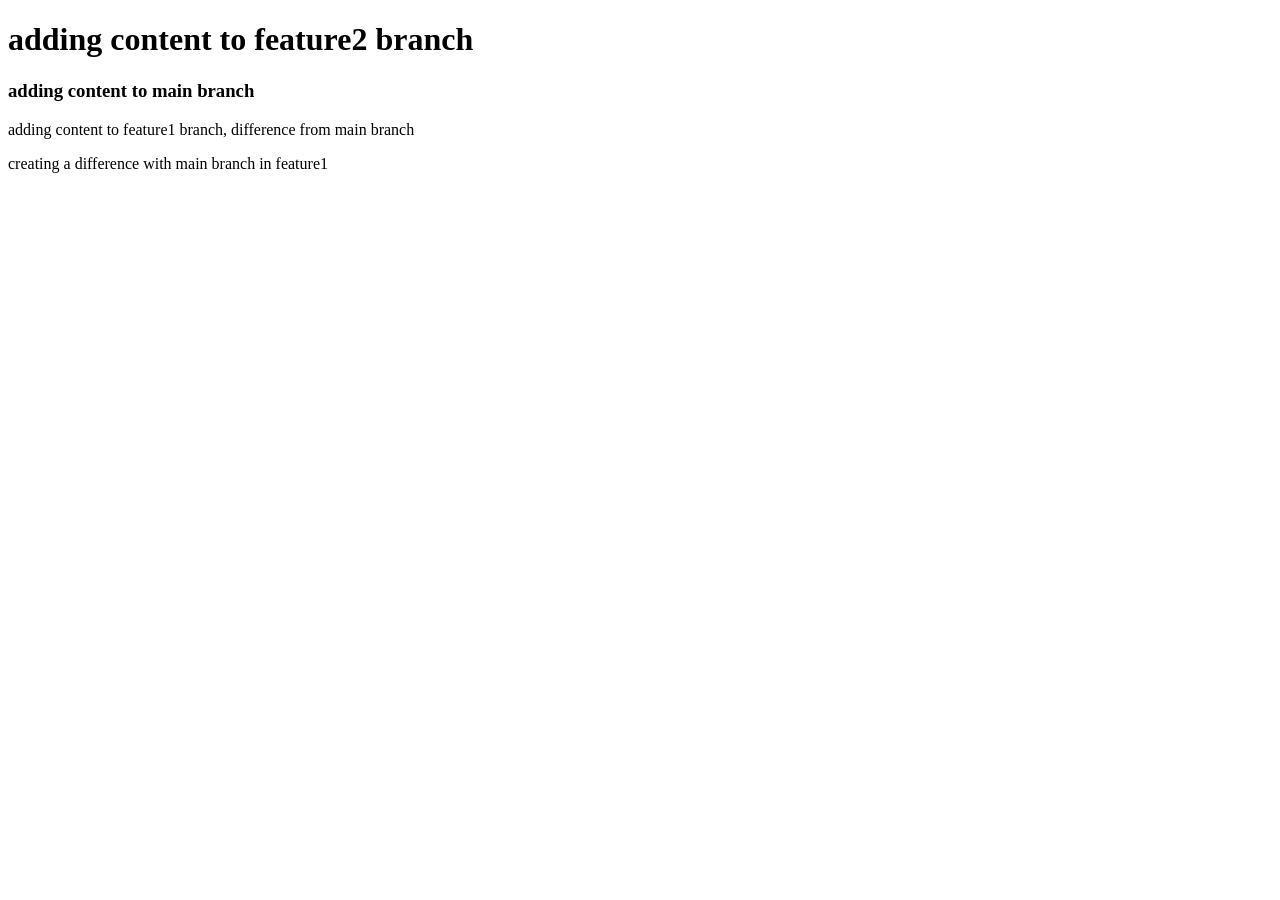
==== src/index.html @ bdde50d7 "changes in existing content on main branch to generate conflictother than just adding new code" ====
<!DOCTYPE html>
<html lang="en">
<head>
    <meta charset="UTF-8">
    <meta name="viewport" content="width=device-width, initial-scale=1.0">
    <title>Document</title>
</head>
<body>
    <h1>adding content to feature2 branch</h1>
    <h3>adding content to main branch</h3>
    <p>adding content to feature1 branch, difference from main branch</p>
    <p>creating a difference with main branch in feature1</p>
</body>
</html>
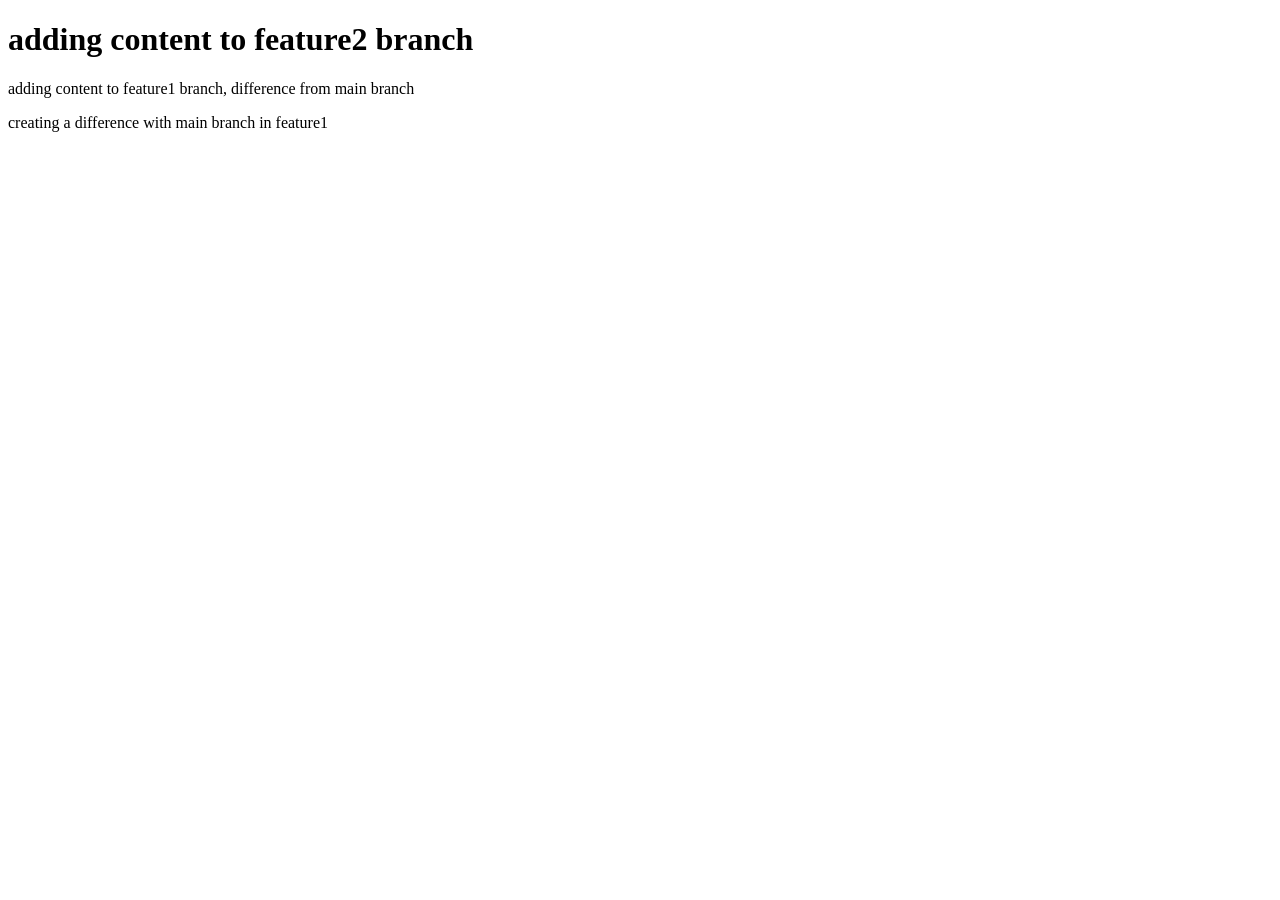
==== commit 49f223b0: "commenting a line" ====
--- a/src/index.html
+++ b/src/index.html
@@ -7,7 +7,7 @@
 </head>
 <body>
     <h1>adding content to feature2 branch</h1>
-    <h3>adding content to main branch</h3>
+    <!-- <h3>adding content to main branch</h3> -->
     <p>adding content to feature1 branch, difference from main branch</p>
     <p>creating a difference with main branch in feature1</p>
 </body>
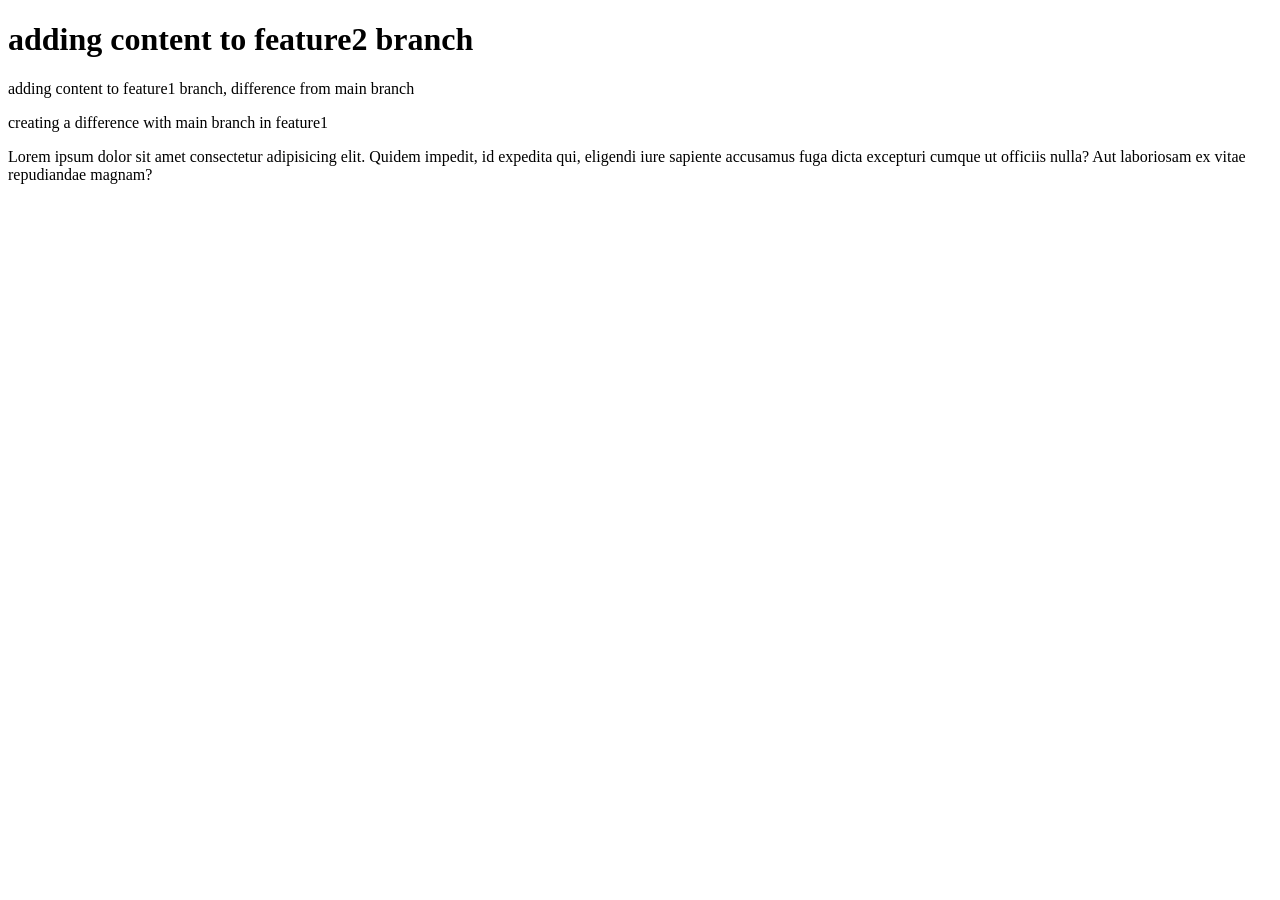
==== commit 0233ad92: "lorem change added" ====
--- a/src/index.html
+++ b/src/index.html
@@ -10,5 +10,6 @@
     <!-- <h3>adding content to main branch</h3> -->
     <p>adding content to feature1 branch, difference from main branch</p>
     <p>creating a difference with main branch in feature1</p>
+    <p>Lorem ipsum dolor sit amet consectetur adipisicing elit. Quidem impedit, id expedita qui, eligendi iure sapiente accusamus fuga dicta excepturi cumque ut officiis nulla? Aut laboriosam ex vitae repudiandae magnam?</p>
 </body>
 </html>
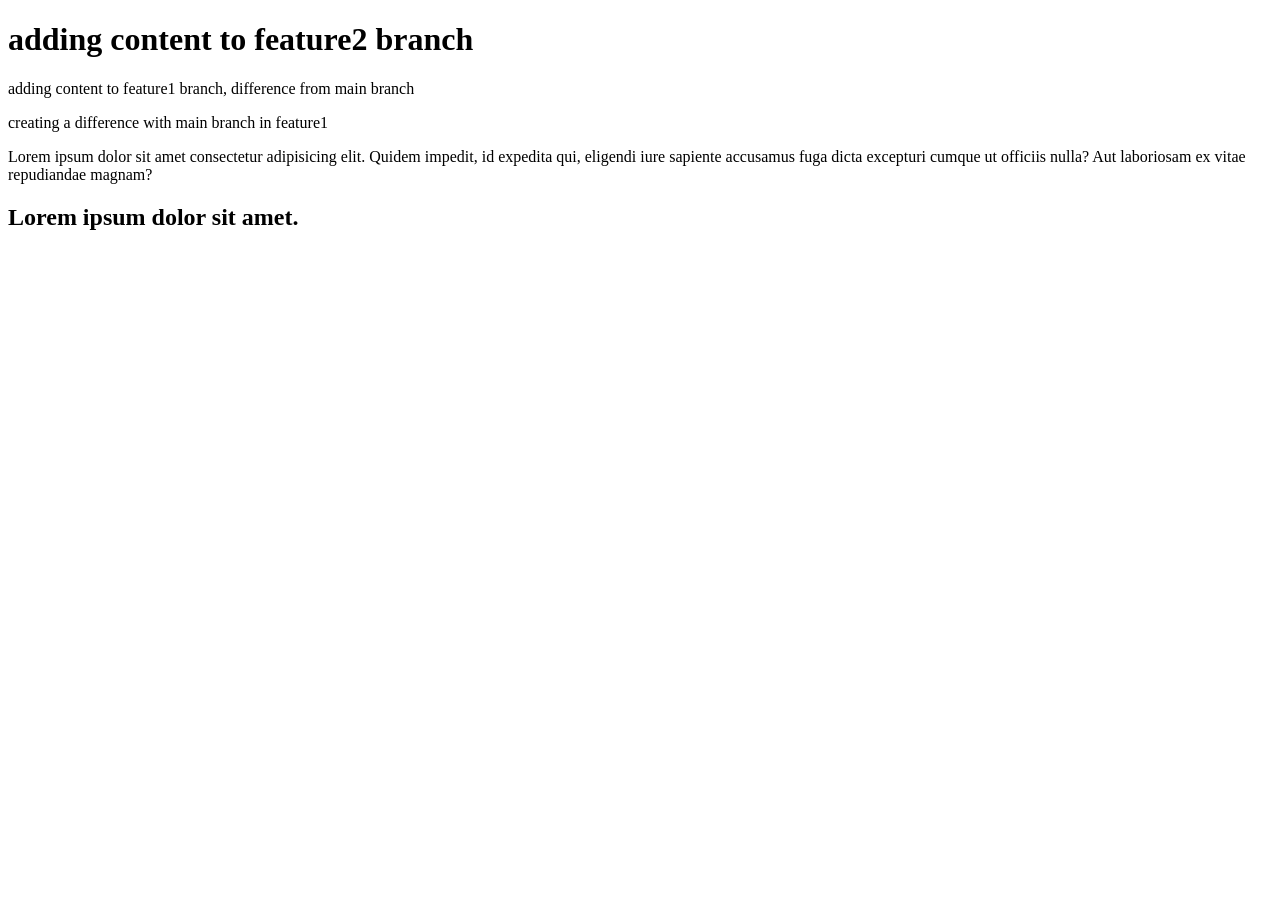
==== commit 229a5572: "creating conflict with feature1 - main branch" ====
--- a/src/index.html
+++ b/src/index.html
@@ -1,15 +1,22 @@
 <!DOCTYPE html>
 <html lang="en">
+
 <head>
     <meta charset="UTF-8">
     <meta name="viewport" content="width=device-width, initial-scale=1.0">
     <title>Document</title>
 </head>
+
 <body>
     <h1>adding content to feature2 branch</h1>
     <!-- <h3>adding content to main branch</h3> -->
     <p>adding content to feature1 branch, difference from main branch</p>
     <p>creating a difference with main branch in feature1</p>
-    <p>Lorem ipsum dolor sit amet consectetur adipisicing elit. Quidem impedit, id expedita qui, eligendi iure sapiente accusamus fuga dicta excepturi cumque ut officiis nulla? Aut laboriosam ex vitae repudiandae magnam?</p>
+    <p>Lorem ipsum dolor sit amet consectetur adipisicing elit. Quidem impedit, id expedita qui, eligendi iure sapiente
+        accusamus fuga dicta excepturi cumque ut officiis nulla? Aut laboriosam ex vitae repudiandae magnam?</p>
+    <!-- creating conflict with feature1 -->
+    <!-- this is main branch with h2 lorem5 -->
+    <h2>Lorem ipsum dolor sit amet.</h2>
 </body>
+
 </html>
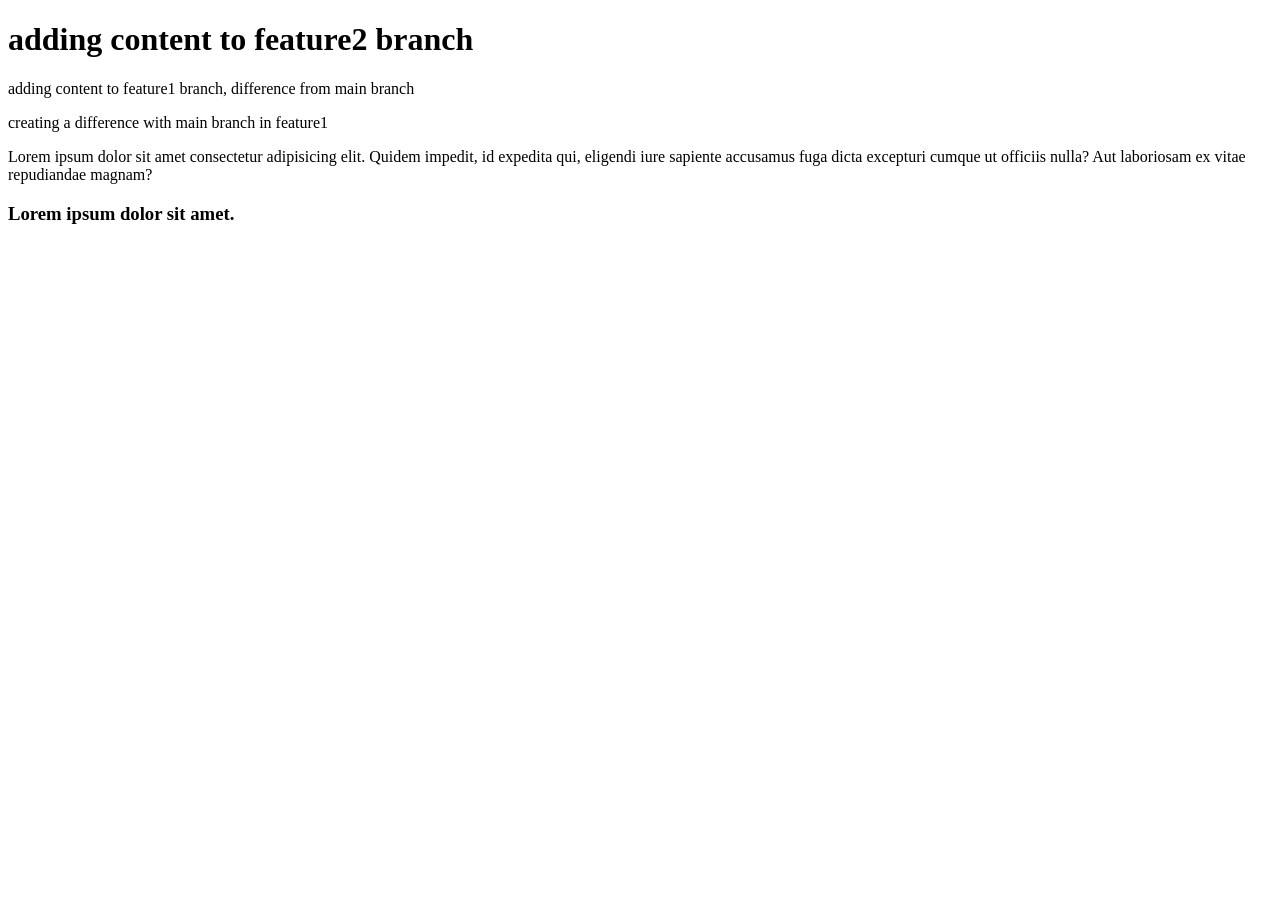
==== commit 31963798: "conflict with main branch, this is feature1" ====
--- a/src/index.html
+++ b/src/index.html
@@ -1,22 +1,17 @@
 <!DOCTYPE html>
 <html lang="en">
-
 <head>
     <meta charset="UTF-8">
     <meta name="viewport" content="width=device-width, initial-scale=1.0">
     <title>Document</title>
 </head>
-
 <body>
     <h1>adding content to feature2 branch</h1>
     <!-- <h3>adding content to main branch</h3> -->
     <p>adding content to feature1 branch, difference from main branch</p>
     <p>creating a difference with main branch in feature1</p>
-    <p>Lorem ipsum dolor sit amet consectetur adipisicing elit. Quidem impedit, id expedita qui, eligendi iure sapiente
-        accusamus fuga dicta excepturi cumque ut officiis nulla? Aut laboriosam ex vitae repudiandae magnam?</p>
-    <!-- creating conflict with feature1 -->
-    <!-- this is main branch with h2 lorem5 -->
-    <h2>Lorem ipsum dolor sit amet.</h2>
+    <p>Lorem ipsum dolor sit amet consectetur adipisicing elit. Quidem impedit, id expedita qui, eligendi iure sapiente accusamus fuga dicta excepturi cumque ut officiis nulla? Aut laboriosam ex vitae repudiandae magnam?</p>
+    <!-- creating conflict with main branch, this is feature1 -->
+     <h3>Lorem ipsum dolor sit amet.</h3>
 </body>
-
 </html>
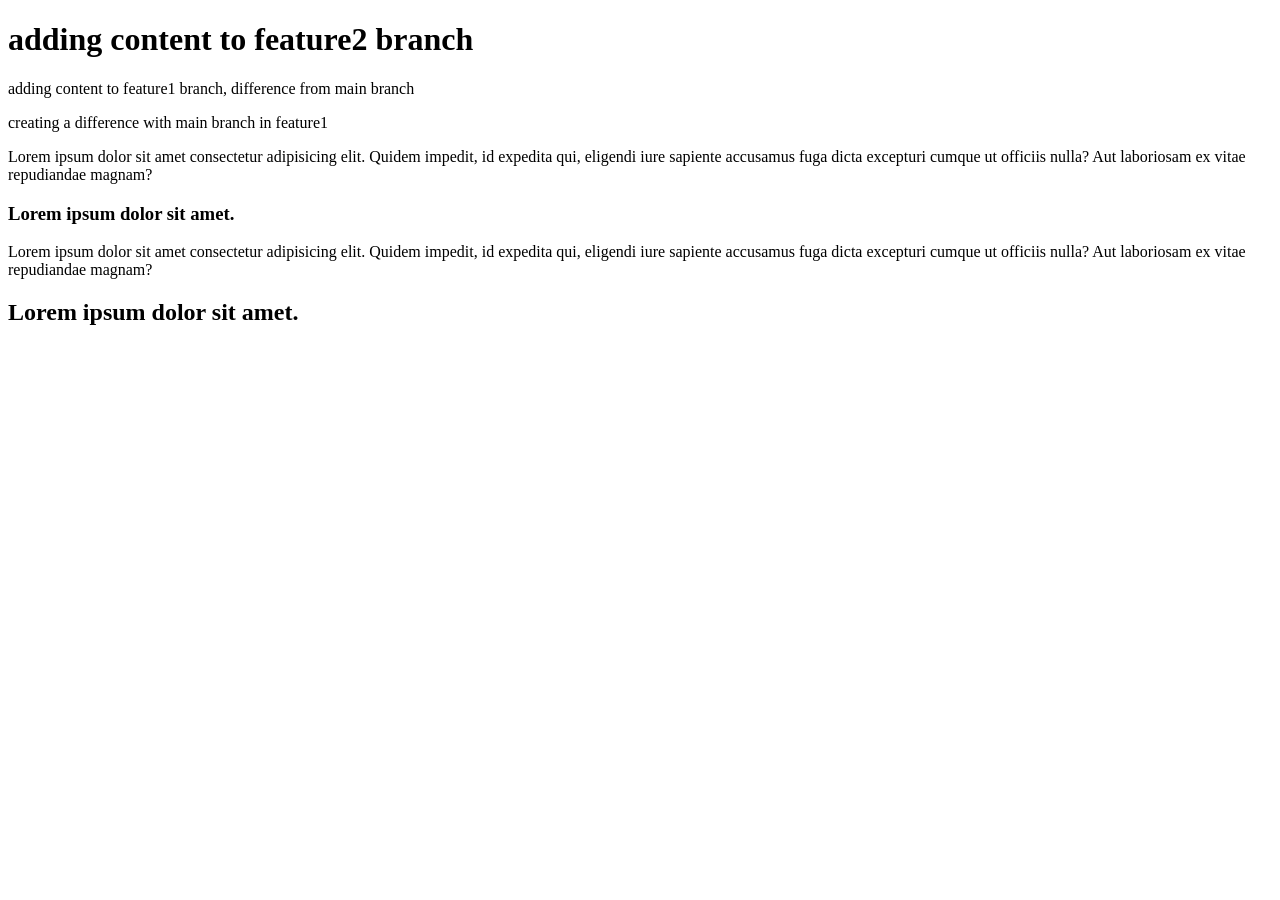
==== commit 8a01b8e7: "conflict resolved in feature1" ====
--- a/src/index.html
+++ b/src/index.html
@@ -1,10 +1,12 @@
 <!DOCTYPE html>
 <html lang="en">
+
 <head>
     <meta charset="UTF-8">
     <meta name="viewport" content="width=device-width, initial-scale=1.0">
     <title>Document</title>
 </head>
+
 <body>
     <h1>adding content to feature2 branch</h1>
     <!-- <h3>adding content to main branch</h3> -->
@@ -13,5 +15,11 @@
     <p>Lorem ipsum dolor sit amet consectetur adipisicing elit. Quidem impedit, id expedita qui, eligendi iure sapiente accusamus fuga dicta excepturi cumque ut officiis nulla? Aut laboriosam ex vitae repudiandae magnam?</p>
     <!-- creating conflict with main branch, this is feature1 -->
      <h3>Lorem ipsum dolor sit amet.</h3>
+    <p>Lorem ipsum dolor sit amet consectetur adipisicing elit. Quidem impedit, id expedita qui, eligendi iure sapiente
+        accusamus fuga dicta excepturi cumque ut officiis nulla? Aut laboriosam ex vitae repudiandae magnam?</p>
+    <!-- creating conflict with feature1 -->
+    <!-- this is main branch with h2 lorem5 -->
+    <h2>Lorem ipsum dolor sit amet.</h2>
 </body>
+
 </html>
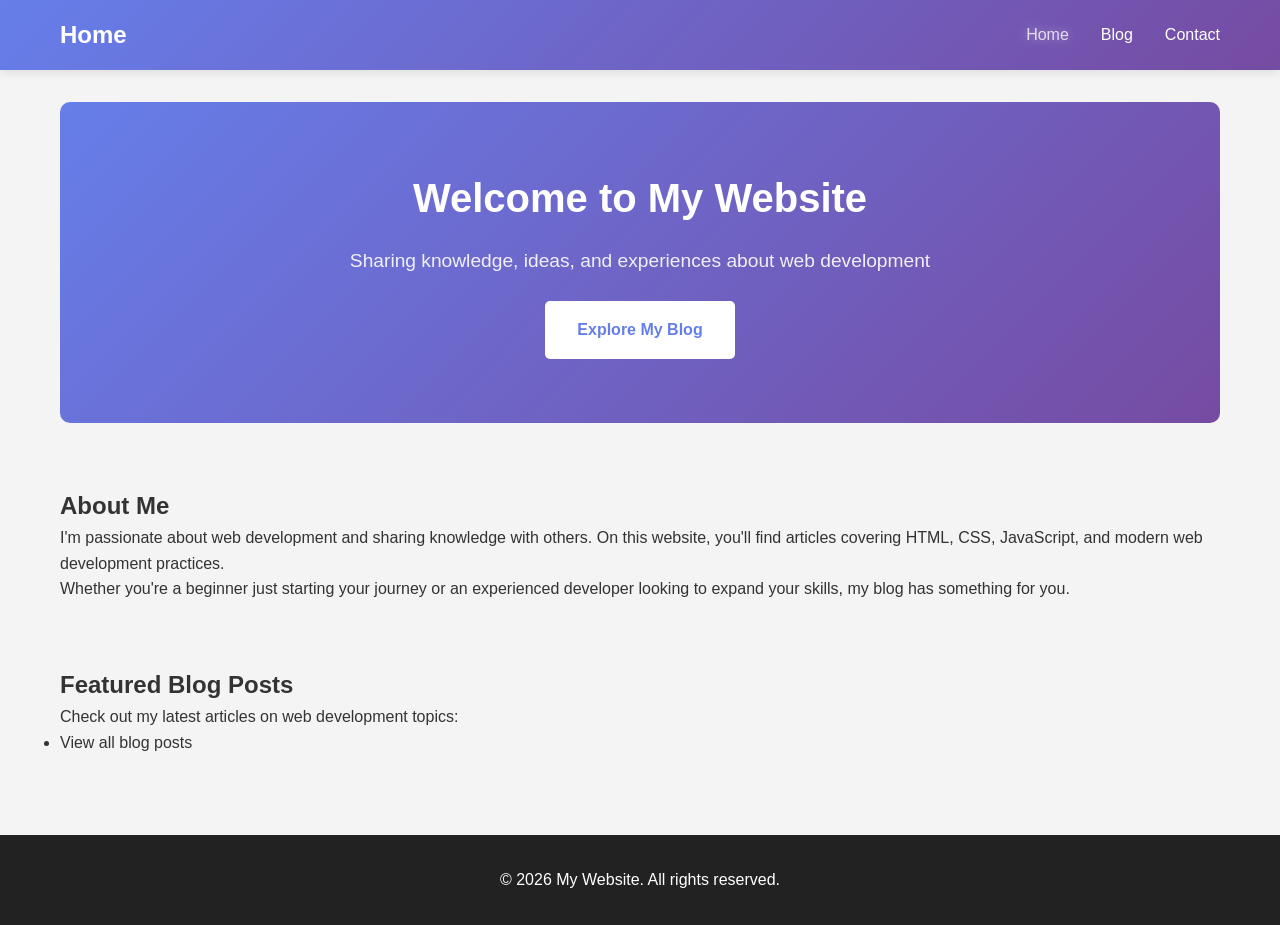
==== commit 4462679a: "converted the feature1 to blog branch and added the website in the form of a blog website" ====
--- a/src/index.html
+++ b/src/index.html
@@ -4,22 +4,94 @@
 <head>
     <meta charset="UTF-8">
     <meta name="viewport" content="width=device-width, initial-scale=1.0">
-    <title>Document</title>
+    <title>Home - My Website</title>
+    <link rel="stylesheet" href="blog.css">
+    <style>
+        .home-container {
+            max-width: 1200px;
+            margin: 0 auto;
+            padding: 0 20px;
+        }
+
+        .hero {
+            text-align: center;
+            padding: 4rem 2rem;
+            background: linear-gradient(135deg, #667eea 0%, #764ba2 100%);
+            color: white;
+            border-radius: 10px;
+            margin: 2rem 0;
+        }
+
+        .hero h1 {
+            font-size: 2.5rem;
+            margin-bottom: 1rem;
+        }
+
+        .hero p {
+            font-size: 1.2rem;
+            margin-bottom: 1.5rem;
+            opacity: 0.9;
+        }
+
+        .cta-button {
+            display: inline-block;
+            background: white;
+            color: #667eea;
+            padding: 1rem 2rem;
+            border-radius: 5px;
+            text-decoration: none;
+            font-weight: 600;
+            transition: transform 0.3s ease, box-shadow 0.3s ease;
+        }
+
+        .cta-button:hover {
+            transform: translateY(-3px);
+            box-shadow: 0 5px 15px rgba(0, 0, 0, 0.2);
+        }
+
+        .content-section {
+            padding: 2rem 0;
+        }
+    </style>
 </head>
 
 <body>
-    <h1>adding content to feature2 branch</h1>
-    <!-- <h3>adding content to main branch</h3> -->
-    <p>adding content to feature1 branch, difference from main branch</p>
-    <p>creating a difference with main branch in feature1</p>
-    <p>Lorem ipsum dolor sit amet consectetur adipisicing elit. Quidem impedit, id expedita qui, eligendi iure sapiente accusamus fuga dicta excepturi cumque ut officiis nulla? Aut laboriosam ex vitae repudiandae magnam?</p>
-    <!-- creating conflict with main branch, this is feature1 -->
-     <h3>Lorem ipsum dolor sit amet.</h3>
-    <p>Lorem ipsum dolor sit amet consectetur adipisicing elit. Quidem impedit, id expedita qui, eligendi iure sapiente
-        accusamus fuga dicta excepturi cumque ut officiis nulla? Aut laboriosam ex vitae repudiandae magnam?</p>
-    <!-- creating conflict with feature1 -->
-    <!-- this is main branch with h2 lorem5 -->
-    <h2>Lorem ipsum dolor sit amet.</h2>
+    <nav class="navbar">
+        <div class="nav-container">
+            <div class="logo"><a href="index.html">Home</a></div>
+            <ul class="nav-links">
+                <li><a href="index.html" class="nav-link active">Home</a></li>
+                <li><a href="blog.html" class="nav-link">Blog</a></li>
+                <li><a href="#contact" class="nav-link">Contact</a></li>
+            </ul>
+        </div>
+    </nav>
+
+    <div class="home-container">
+        <section class="hero">
+            <h1>Welcome to My Website</h1>
+            <p>Sharing knowledge, ideas, and experiences about web development</p>
+            <a href="blog.html" class="cta-button">Explore My Blog</a>
+        </section>
+
+        <section class="content-section">
+            <h2>About Me</h2>
+            <p>I'm passionate about web development and sharing knowledge with others. On this website, you'll find articles covering HTML, CSS, JavaScript, and modern web development practices.</p>
+            <p>Whether you're a beginner just starting your journey or an experienced developer looking to expand your skills, my blog has something for you.</p>
+        </section>
+
+        <section class="content-section">
+            <h2>Featured Blog Posts</h2>
+            <p>Check out my latest articles on web development topics:</p>
+            <ul>
+                <li><a href="blog.html">View all blog posts</a></li>
+            </ul>
+        </section>
+    </div>
+
+    <footer class="footer">
+        <p>&copy; 2026 My Website. All rights reserved.</p>
+    </footer>
 </body>
 
 </html>
--- a/src/blog.css
+++ b/src/blog.css
@@ -0,0 +1,298 @@
+/* General Styles */
+* {
+    margin: 0;
+    padding: 0;
+    box-sizing: border-box;
+}
+
+body {
+    font-family: 'Segoe UI', Tahoma, Geneva, Verdana, sans-serif;
+    line-height: 1.6;
+    color: #333;
+    background-color: #f4f4f4;
+}
+
+a {
+    text-decoration: none;
+    color: inherit;
+}
+
+/* Navigation Bar */
+.navbar {
+    background: linear-gradient(135deg, #667eea 0%, #764ba2 100%);
+    padding: 1rem 0;
+    position: sticky;
+    top: 0;
+    z-index: 100;
+    box-shadow: 0 2px 10px rgba(0, 0, 0, 0.1);
+}
+
+.nav-container {
+    max-width: 1200px;
+    margin: 0 auto;
+    padding: 0 20px;
+    display: flex;
+    justify-content: space-between;
+    align-items: center;
+}
+
+.logo a {
+    color: white;
+    font-size: 1.5rem;
+    font-weight: bold;
+    transition: transform 0.3s ease;
+}
+
+.logo a:hover {
+    transform: scale(1.05);
+}
+
+.nav-links {
+    list-style: none;
+    display: flex;
+    gap: 2rem;
+}
+
+.nav-link {
+    color: white;
+    font-size: 1rem;
+    transition: opacity 0.3s ease, text-shadow 0.3s ease;
+}
+
+.nav-link:hover,
+.nav-link.active {
+    text-shadow: 0 0 10px rgba(255, 255, 255, 0.5);
+    opacity: 0.8;
+}
+
+/* Blog Header */
+.blog-header {
+    background: linear-gradient(135deg, #667eea 0%, #764ba2 100%);
+    color: white;
+    text-align: center;
+    padding: 4rem 2rem;
+    margin-bottom: 3rem;
+}
+
+.blog-header h1 {
+    font-size: 3rem;
+    margin-bottom: 0.5rem;
+    animation: slideDown 0.6s ease;
+}
+
+.blog-header p {
+    font-size: 1.2rem;
+    opacity: 0.9;
+    animation: slideUp 0.6s ease;
+}
+
+@keyframes slideDown {
+    from {
+        opacity: 0;
+        transform: translateY(-20px);
+    }
+    to {
+        opacity: 1;
+        transform: translateY(0);
+    }
+}
+
+@keyframes slideUp {
+    from {
+        opacity: 0;
+        transform: translateY(20px);
+    }
+    to {
+        opacity: 1;
+        transform: translateY(0);
+    }
+}
+
+/* Blog Container */
+.blog-container {
+    max-width: 1200px;
+    margin: 0 auto;
+    padding: 0 20px 3rem 20px;
+}
+
+/* Blog Grid */
+.blog-grid {
+    display: grid;
+    grid-template-columns: repeat(auto-fill, minmax(350px, 1fr));
+    gap: 2rem;
+    margin-top: 2rem;
+}
+
+/* Blog Card */
+.blog-card {
+    background: white;
+    border-radius: 10px;
+    overflow: hidden;
+    box-shadow: 0 4px 15px rgba(0, 0, 0, 0.1);
+    transition: transform 0.3s ease, box-shadow 0.3s ease;
+    display: flex;
+    flex-direction: column;
+    height: 100%;
+}
+
+.blog-card:hover {
+    transform: translateY(-10px);
+    box-shadow: 0 8px 25px rgba(0, 0, 0, 0.15);
+}
+
+/* Card Image */
+.card-image {
+    width: 100%;
+    height: 200px;
+    background-size: cover;
+    background-position: center;
+    transition: transform 0.3s ease;
+}
+
+.blog-card:hover .card-image {
+    transform: scale(1.05);
+}
+
+/* Card Content */
+.card-content {
+    padding: 1.5rem;
+    display: flex;
+    flex-direction: column;
+    flex-grow: 1;
+}
+
+/* Card Meta */
+.card-meta {
+    display: flex;
+    gap: 1rem;
+    margin-bottom: 0.5rem;
+    font-size: 0.85rem;
+}
+
+.card-date {
+    color: #666;
+    font-weight: 500;
+}
+
+.card-category {
+    background: #667eea;
+    color: white;
+    padding: 0.25rem 0.75rem;
+    border-radius: 20px;
+    font-size: 0.75rem;
+    font-weight: 600;
+}
+
+/* Card Title */
+.card-title {
+    font-size: 1.5rem;
+    margin-bottom: 1rem;
+    color: #222;
+    line-height: 1.4;
+    transition: color 0.3s ease;
+}
+
+.blog-card:hover .card-title {
+    color: #667eea;
+}
+
+/* Card Excerpt */
+.card-excerpt {
+    color: #666;
+    font-size: 0.95rem;
+    margin-bottom: 1.5rem;
+    flex-grow: 1;
+    line-height: 1.6;
+}
+
+/* Read More Button */
+.read-more {
+    display: inline-block;
+    color: #667eea;
+    font-weight: 600;
+    padding: 0.75rem 1.5rem;
+    border: 2px solid #667eea;
+    border-radius: 5px;
+    transition: all 0.3s ease;
+    align-self: flex-start;
+    cursor: pointer;
+}
+
+.read-more:hover {
+    background: #667eea;
+    color: white;
+    transform: translateX(5px);
+}
+
+/* Footer */
+.footer {
+    background: #222;
+    color: white;
+    text-align: center;
+    padding: 2rem;
+    margin-top: 3rem;
+}
+
+/* Responsive Design */
+@media (max-width: 768px) {
+    .blog-grid {
+        grid-template-columns: 1fr;
+    }
+
+    .blog-header h1 {
+        font-size: 2rem;
+    }
+
+    .blog-header p {
+        font-size: 1rem;
+    }
+
+    .navbar {
+        padding: 0.75rem 0;
+    }
+
+    .nav-container {
+        flex-direction: column;
+        gap: 1rem;
+    }
+
+    .nav-links {
+        gap: 1rem;
+        flex-wrap: wrap;
+        justify-content: center;
+    }
+
+    .nav-link {
+        font-size: 0.9rem;
+    }
+
+    .card-title {
+        font-size: 1.25rem;
+    }
+
+    .card-excerpt {
+        font-size: 0.9rem;
+    }
+}
+
+@media (max-width: 480px) {
+    .blog-container {
+        padding: 0 15px 2rem 15px;
+    }
+
+    .blog-header {
+        padding: 2rem 1rem;
+    }
+
+    .blog-header h1 {
+        font-size: 1.5rem;
+    }
+
+    .card-content {
+        padding: 1rem;
+    }
+
+    .blog-grid {
+        gap: 1.5rem;
+    }
+}
